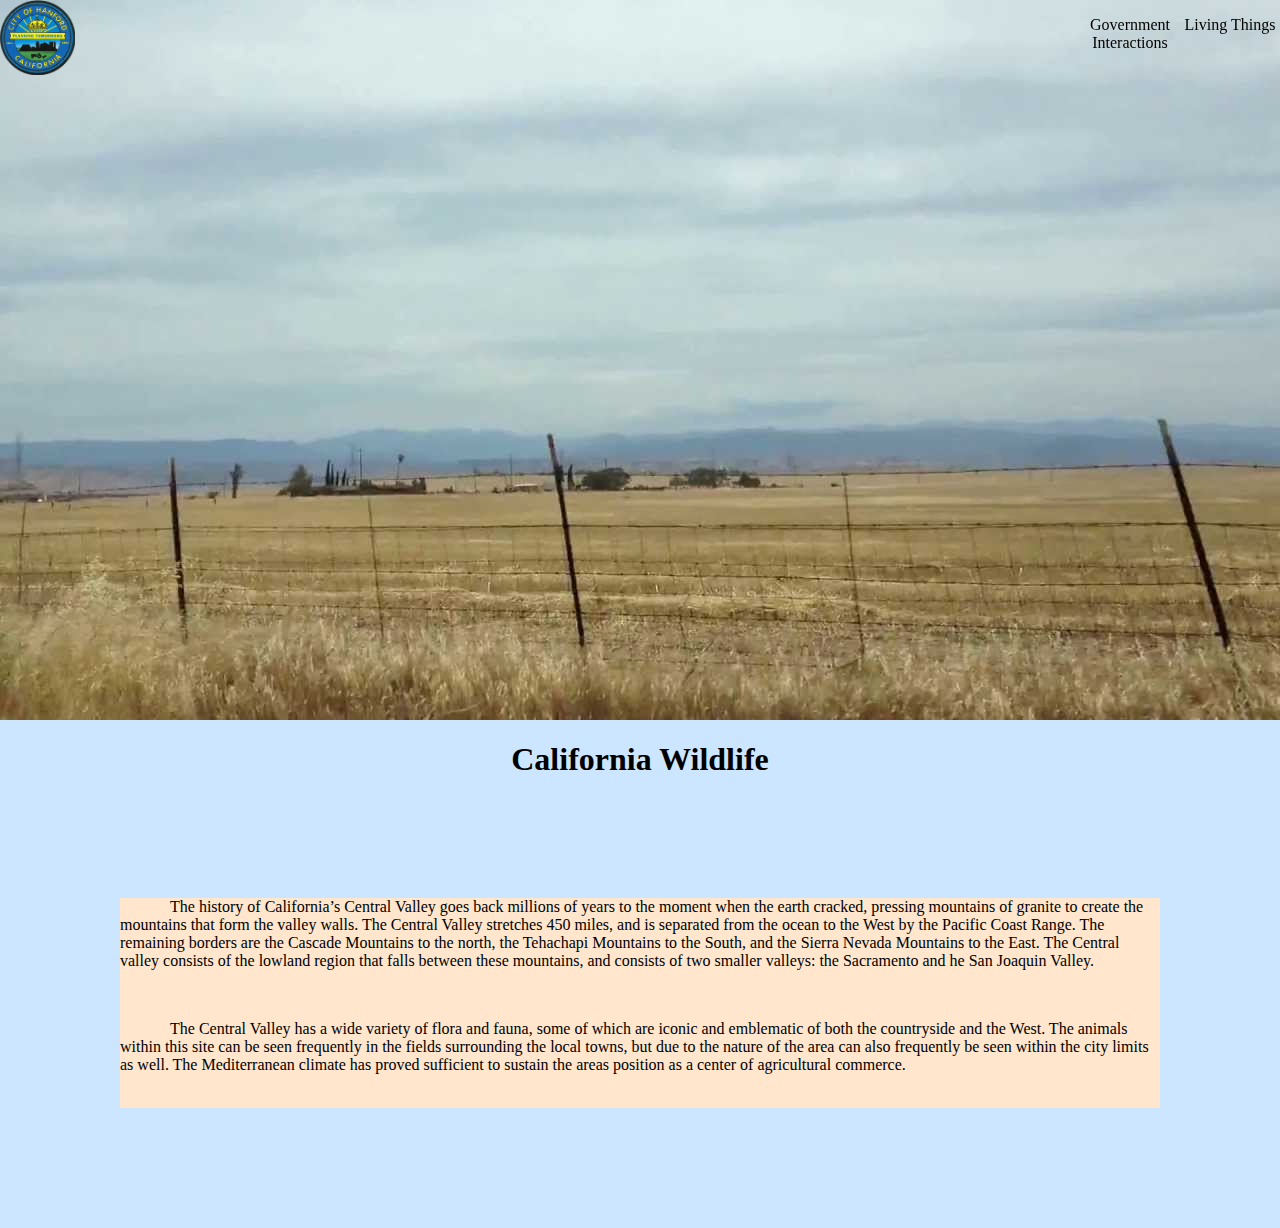
==== index.html @ e025f46c "created remaining links, started footer, not finished" ====
<html>
  <head>
      <title>Animals of the Ecosystem</title>
      <meta charset="utf-8">
      <meta name="viewport" content="width=device-width, initial scale=1.0">
      <link rel="stylesheet" href="styles.css" type="text/css">
  </head>
<!-- end of head -->

<!-- start of nav bar -->
<section class="nav-container">
  <nav class="nav-bar">
    <img class="logo" src="images/city-seal.png" alt="logo" />
      <div class="dropdown-box">
        <p>Living Things</p>
          <ul class="nav-list">
            <li class="nav-item">
              <a class="nav-button" href="flora.html" target="_blank">Flora</a>
            </li>
            <li class="nav-item">
              <a class="nav-button" href="fauna.html" target="_blank">Fauna</a>
            </li>
          </ul>
      </div>
    <div class="dropdown-box">
      <p>Government Interactions</p>
        <ul class="nav-list">
          <li class="nav-item">
            <a class="nav-button" href="policing.html" target="_blank">Policing</a>
          </li>
          <li class="nav-item">
            <a class="nav-button" href="water.html" target="_blank">Water</a>
          </li>
          <li class="nav-item">
            <a class="nav-button" href="fire-Fighting.html" target="_blank">Fire-fighting</a>
          </li>
        </ul>
    </div>
  </nav>
</section>
<!-- end of nav bar -->
<!--beginning of hero image--->
<body>
  <img class="hero" src="images/countryside2.jpg" alt="countryside" />
  <h1 class="headline">
    California Wildlife
  </h1>
<!---end of hero image --->

<!---start of introduction paragraph--->
<section class="text-box">
  <p>
  The history of California’s Central Valley goes back millions of years to the moment when the earth cracked, pressing mountains of granite to create the mountains that form the valley walls. The Central Valley stretches 450 miles, and is separated from the ocean to the West by the Pacific Coast Range. The remaining borders are the Cascade Mountains to the north, the Tehachapi Mountains to the South, and the Sierra Nevada Mountains to the East. The Central valley consists of the lowland region that falls between these mountains, and consists of two smaller valleys: the Sacramento and he San Joaquin Valley.
  </p>
    <br>
  <p>The Central Valley has a wide variety of flora and fauna, some of which are iconic and emblematic of both the countryside and the West. The animals within this site can be seen frequently in the fields surrounding the local towns, but due to the nature of the area can also frequently be seen within the city limits as well. The Mediterranean climate has proved sufficient to sustain the areas position as a center of agricultural commerce.
  </p>
    <br>
</section>
<!---end of introduction paragraph--->
</body>

<footer class="footer">
  <section>

  </section>
</footer>
</html>
---- styles.css ----
body{
margin: 0;
background-color: #cce6ff

}
/****start of navigation css****/
.logo{
height: 100%;
float: left;
}

.nav-container{
width: 100%;
background-color: inherit
}

.nav-bar{
height: 75px;
text-align: center;
position: Fixed;
top: 0;
left: 0;
right: 0;
z-index: 1;
}

.nav-list {
  float: right;
  list-syle: none;
  visibility: hidden;
  width: 60px;
  position: absolute;
  top: -70px;
  opacity: 0;
  margin-top: 70px;
  transition: all .24s;
  background: #cce6ff;
}

.nav-item{
  margin-right: 15px;
  margin-top: 10px;
  list-style: none;
}

.nav-button{
text-decoration: none;
color: black;
}

.dropdown-box{
    height: 100%;
    width: 100px;
    float: right;
    text-align: center;
}

.dropdown-box:hover p {
 display: none;
}

.dropdown-box:hover .nav-list{
  visibility: visible;
  opacity: 1;
  top: -35px;
}


/****end of navigation css****/

/***start of hero image***/
.hero{
  margin-top: 75px;
  display: block;
  margin: auto;
}
/***end of hero image***/
/***start of intro paragraph***/
.headline{
  text-align: center;
}

.text-box{
  border: 1px 000000;
  text-indent: 50px;
  margin: 120px;
  background-color: #ffe6cc
}
/*** end of intro paragraph***/

/***start of footer***/
.footer{

}
/***end of footer***/

/***helper classes***/
.left{
  float: left;
}

.right{
  float: right;
}

.center{
  text-align: center;
}
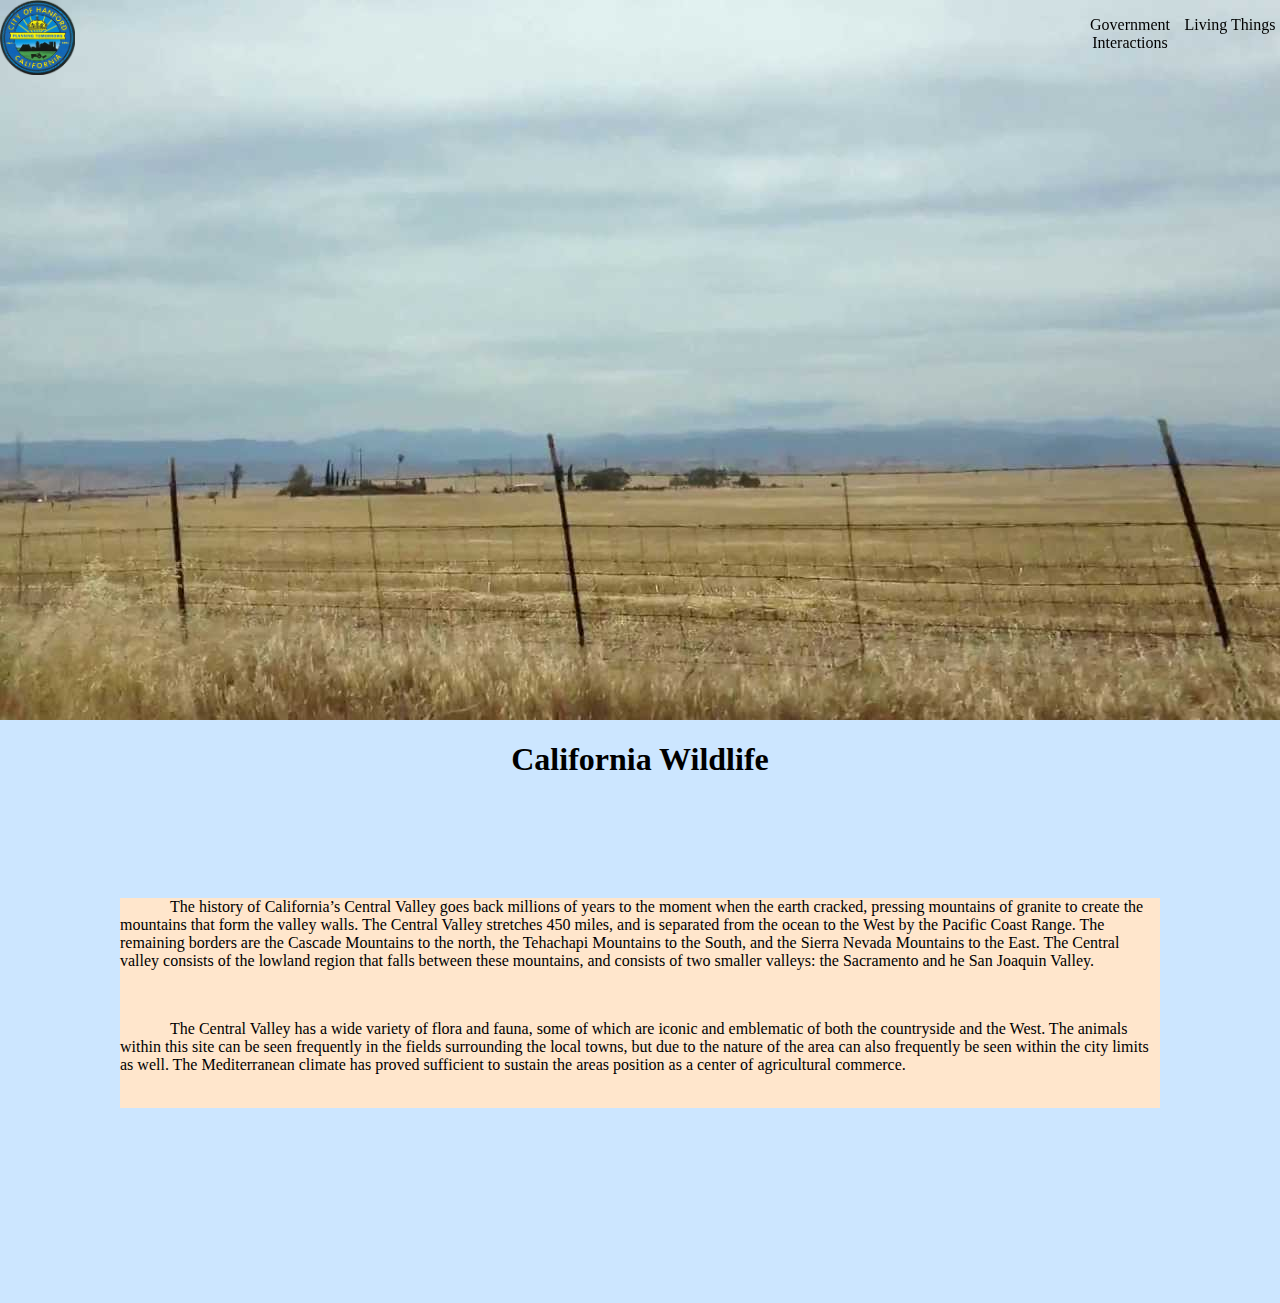
==== commit ffa85b70: "added footer details in css" ====
--- a/index.html
+++ b/index.html
@@ -1,6 +1,6 @@
 <html>
   <head>
-      <title>Animals of the Ecosystem</title>
+      <title>The Central Valley Ecosystem</title>
       <meta charset="utf-8">
       <meta name="viewport" content="width=device-width, initial scale=1.0">
       <link rel="stylesheet" href="styles.css" type="text/css">
--- a/styles.css
+++ b/styles.css
@@ -90,11 +90,12 @@
 
 /***start of footer***/
 .footer{
-
+width: 100%;
+height: 75px;
 }
 /***end of footer***/
 
-/***helper classes***/
+/***helper c;lasses***/
 .left{
   float: left;
 }
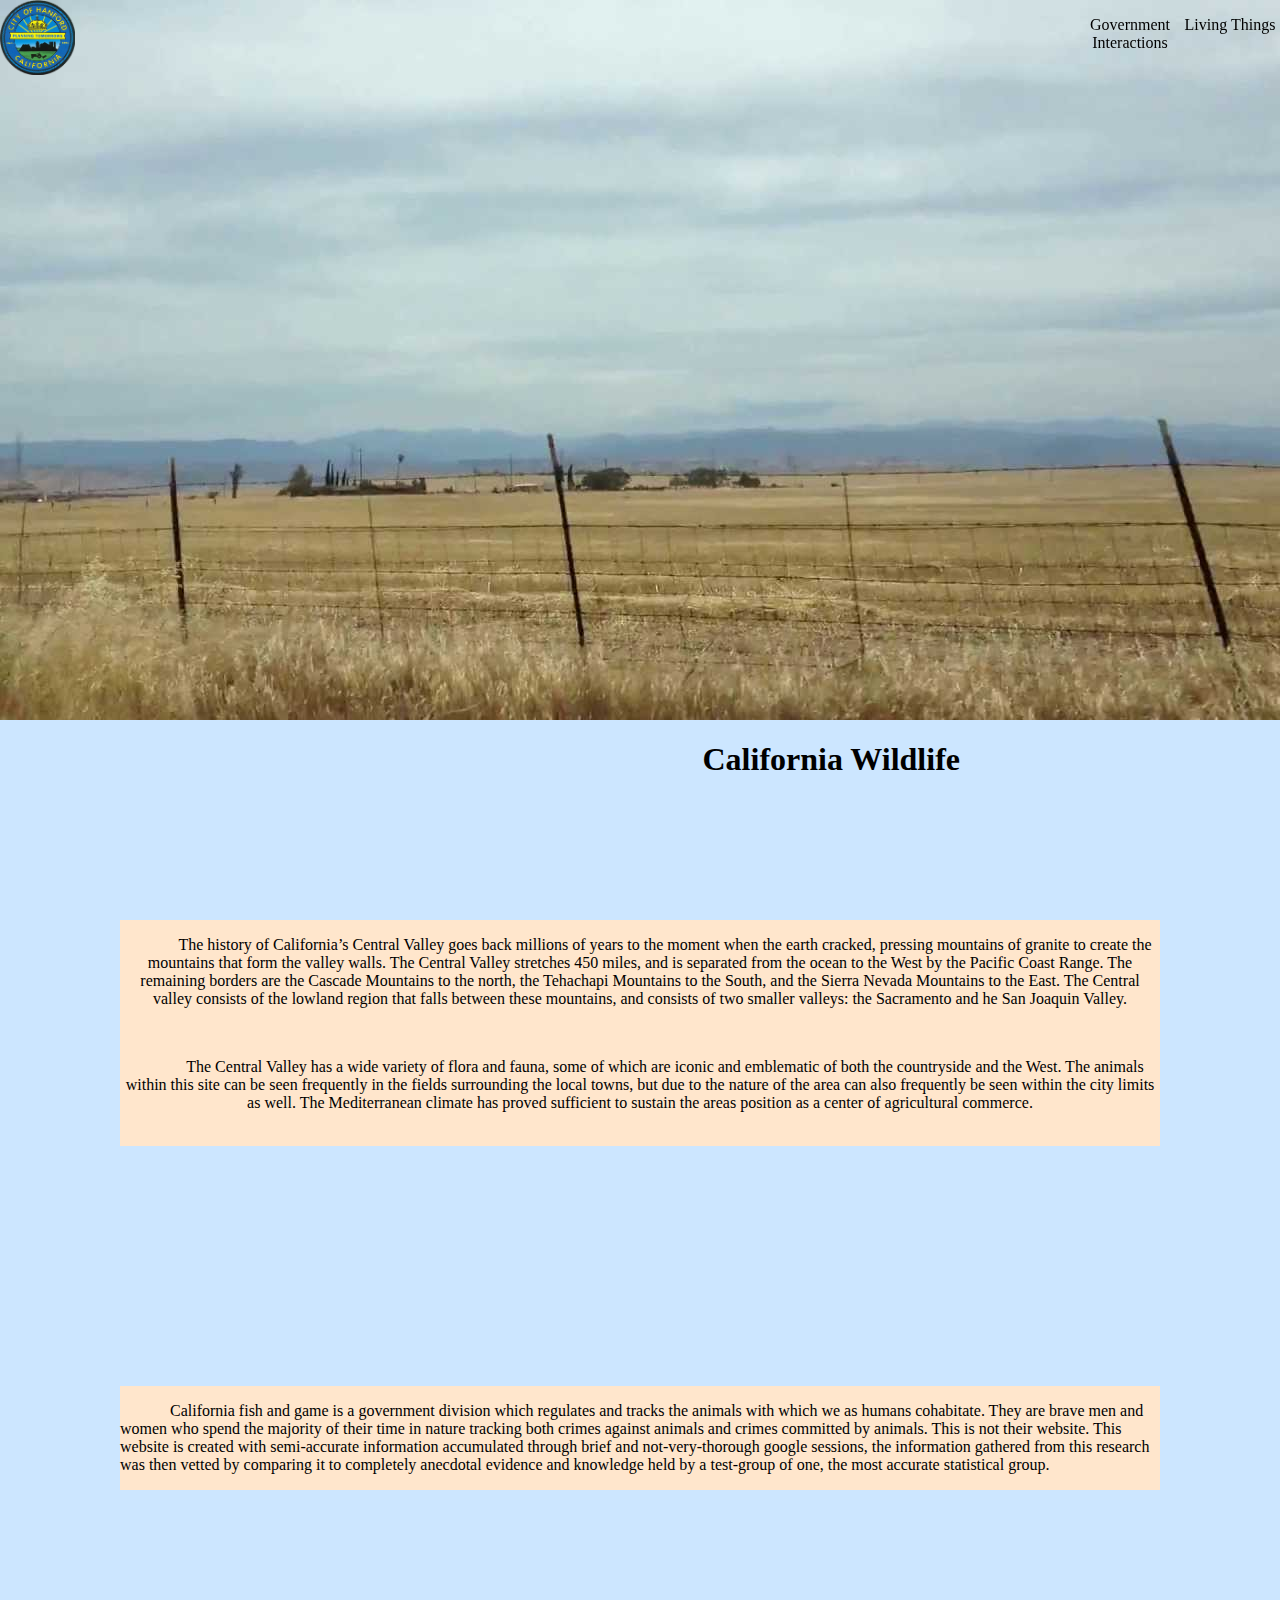
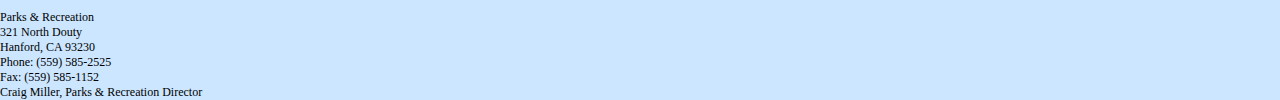
==== commit 3198aea8: "changed layout of front page" ====
--- a/index.html
+++ b/index.html
@@ -42,13 +42,13 @@
 <!--beginning of hero image--->
 <body>
   <img class="hero" src="images/countryside2.jpg" alt="countryside" />
-  <h1 class="headline">
+  <h1 class="headline right">
     California Wildlife
   </h1>
 <!---end of hero image --->
 
 <!---start of introduction paragraph--->
-<section class="text-box">
+<section class="text-box right headline">
   <p>
   The history of California’s Central Valley goes back millions of years to the moment when the earth cracked, pressing mountains of granite to create the mountains that form the valley walls. The Central Valley stretches 450 miles, and is separated from the ocean to the West by the Pacific Coast Range. The remaining borders are the Cascade Mountains to the north, the Tehachapi Mountains to the South, and the Sierra Nevada Mountains to the East. The Central valley consists of the lowland region that falls between these mountains, and consists of two smaller valleys: the Sacramento and he San Joaquin Valley.
   </p>
@@ -57,12 +57,22 @@
   </p>
     <br>
 </section>
+<section class="left text-box">
+  <p>
+    California fish and game is a government division which regulates and tracks the animals with which we as humans cohabitate. They are brave men and women who spend the majority of their time in nature tracking both crimes against animals and crimes committed by animals. This is not their website. This website is created with semi-accurate information accumulated through brief and not-very-thorough google sessions, the information gathered from this research was then vetted by comparing it to completely anecdotal evidence and knowledge held by a test-group of one, the most accurate statistical group.
+  </p>
+</section>
 <!---end of introduction paragraph--->
 </body>
 
 <footer class="footer">
-  <section>
-
+  <section class="left">
+    Parks & Recreation<br>
+    321 North Douty<br>
+    Hanford, CA 93230<br>
+    Phone: (559) 585-2525<br>
+    Fax: (559) 585-1152<br>
+    Craig Miller, Parks & Recreation Director
   </section>
 </footer>
 </html>
--- a/styles.css
+++ b/styles.css
@@ -78,6 +78,7 @@
 /***start of intro paragraph***/
 .headline{
   text-align: center;
+  margin-right: 25%;
 }
 
 .text-box{
@@ -92,6 +93,7 @@
 .footer{
 width: 100%;
 height: 75px;
+font-size: 12px;
 }
 /***end of footer***/
 
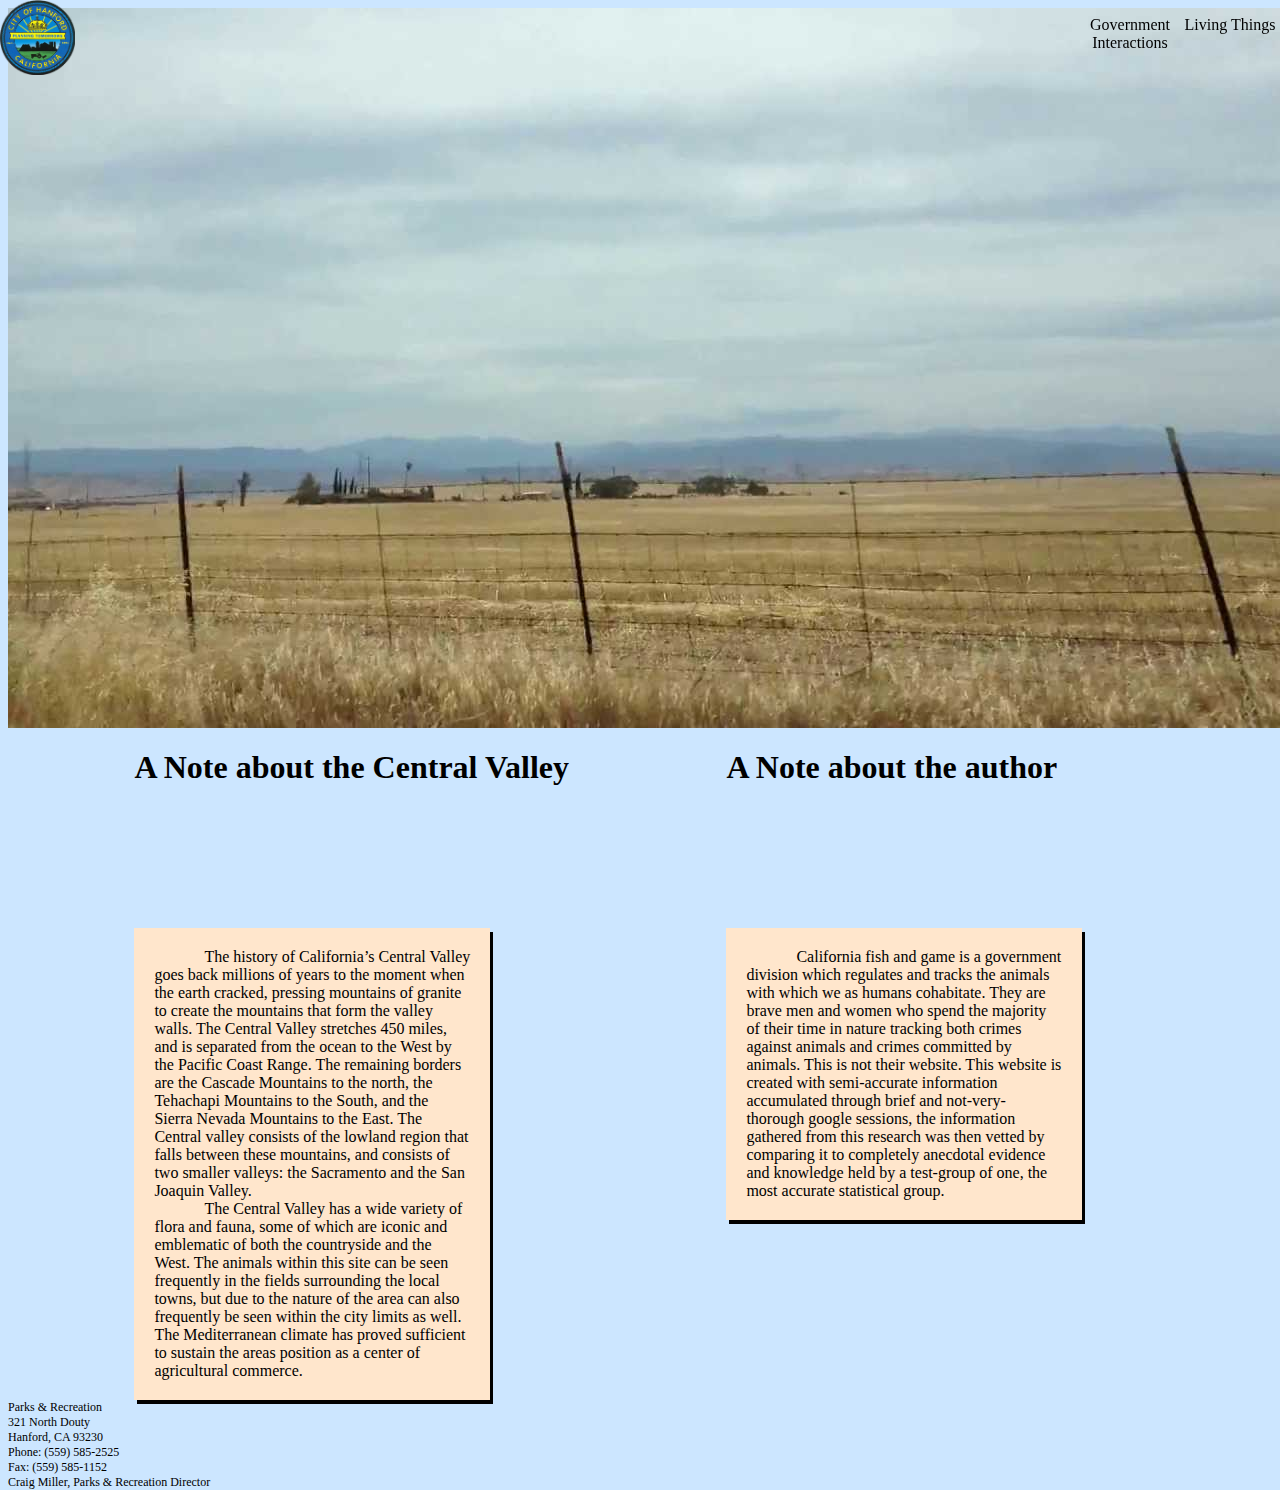
==== commit 70283669: "created 2nd text box; basic html for water page" ====
--- a/index.html
+++ b/index.html
@@ -42,25 +42,31 @@
 <!--beginning of hero image--->
 <body>
   <img class="hero" src="images/countryside2.jpg" alt="countryside" />
-  <h1 class="headline right">
-    California Wildlife
+  <div>
+    <h1 class="headline right m-right">
+    A Note about the author
   </h1>
+  <h1 class="headline left m-left">
+      A Note about the Central Valley
+  </h1>
+</div>
+<div>
+
+</div>
 <!---end of hero image --->
 
 <!---start of introduction paragraph--->
-<section class="text-box right headline">
-  <p>
-  The history of California’s Central Valley goes back millions of years to the moment when the earth cracked, pressing mountains of granite to create the mountains that form the valley walls. The Central Valley stretches 450 miles, and is separated from the ocean to the West by the Pacific Coast Range. The remaining borders are the Cascade Mountains to the north, the Tehachapi Mountains to the South, and the Sierra Nevada Mountains to the East. The Central valley consists of the lowland region that falls between these mountains, and consists of two smaller valleys: the Sacramento and he San Joaquin Valley.
-  </p>
-    <br>
-  <p>The Central Valley has a wide variety of flora and fauna, some of which are iconic and emblematic of both the countryside and the West. The animals within this site can be seen frequently in the fields surrounding the local towns, but due to the nature of the area can also frequently be seen within the city limits as well. The Mediterranean climate has proved sufficient to sustain the areas position as a center of agricultural commerce.
-  </p>
-    <br>
+<section class="text-background text-box left ">
+  <div >
+  The history of California’s Central Valley goes back millions of years to the moment when the earth cracked, pressing mountains of granite to create the mountains that form the valley walls. The Central Valley stretches 450 miles, and is separated from the ocean to the West by the Pacific Coast Range. The remaining borders are the Cascade Mountains to the north, the Tehachapi Mountains to the South, and the Sierra Nevada Mountains to the East. The Central valley consists of the lowland region that falls between these mountains, and consists of two smaller valleys: the Sacramento and the San Joaquin Valley.
+</div>
+  <div>The Central Valley has a wide variety of flora and fauna, some of which are iconic and emblematic of both the countryside and the West. The animals within this site can be seen frequently in the fields surrounding the local towns, but due to the nature of the area can also frequently be seen within the city limits as well. The Mediterranean climate has proved sufficient to sustain the areas position as a center of agricultural commerce.
+  </div>
 </section>
-<section class="left text-box">
-  <p>
+<section class="text-background right text-box box-2">
+  <div>
     California fish and game is a government division which regulates and tracks the animals with which we as humans cohabitate. They are brave men and women who spend the majority of their time in nature tracking both crimes against animals and crimes committed by animals. This is not their website. This website is created with semi-accurate information accumulated through brief and not-very-thorough google sessions, the information gathered from this research was then vetted by comparing it to completely anecdotal evidence and knowledge held by a test-group of one, the most accurate statistical group.
-  </p>
+  </div>
 </section>
 <!---end of introduction paragraph--->
 </body>
--- a/styles.css
+++ b/styles.css
@@ -1,5 +1,5 @@
 body{
-margin: 0;
+
 background-color: #cce6ff
 
 }
@@ -77,15 +77,35 @@
 /***end of hero image***/
 /***start of intro paragraph***/
 .headline{
-  text-align: center;
-  margin-right: 25%;
+  display: inline;
+
 }
 
 .text-box{
-  border: 1px 000000;
   text-indent: 50px;
-  margin: 120px;
-  background-color: #ffe6cc
+  margin-top: 120px;
+  margin-left: 10%;
+  height: 30%%;
+  width: 25%;
+  z-index: 1
+}
+
+.text-background{
+  background-color: #ffe6cc;
+  padding: 20px;
+  z-index: -1;
+  box-shadow: 3px 4px;
+}
+
+.box-2{
+  margin-right: 15%;
+}
+.m-right{
+  margin-right: 17%;
+}
+
+.m-left{
+margin-left: 10%;
 }
 /*** end of intro paragraph***/
 
@@ -94,6 +114,7 @@
 width: 100%;
 height: 75px;
 font-size: 12px;
+clear: both;
 }
 /***end of footer***/
 
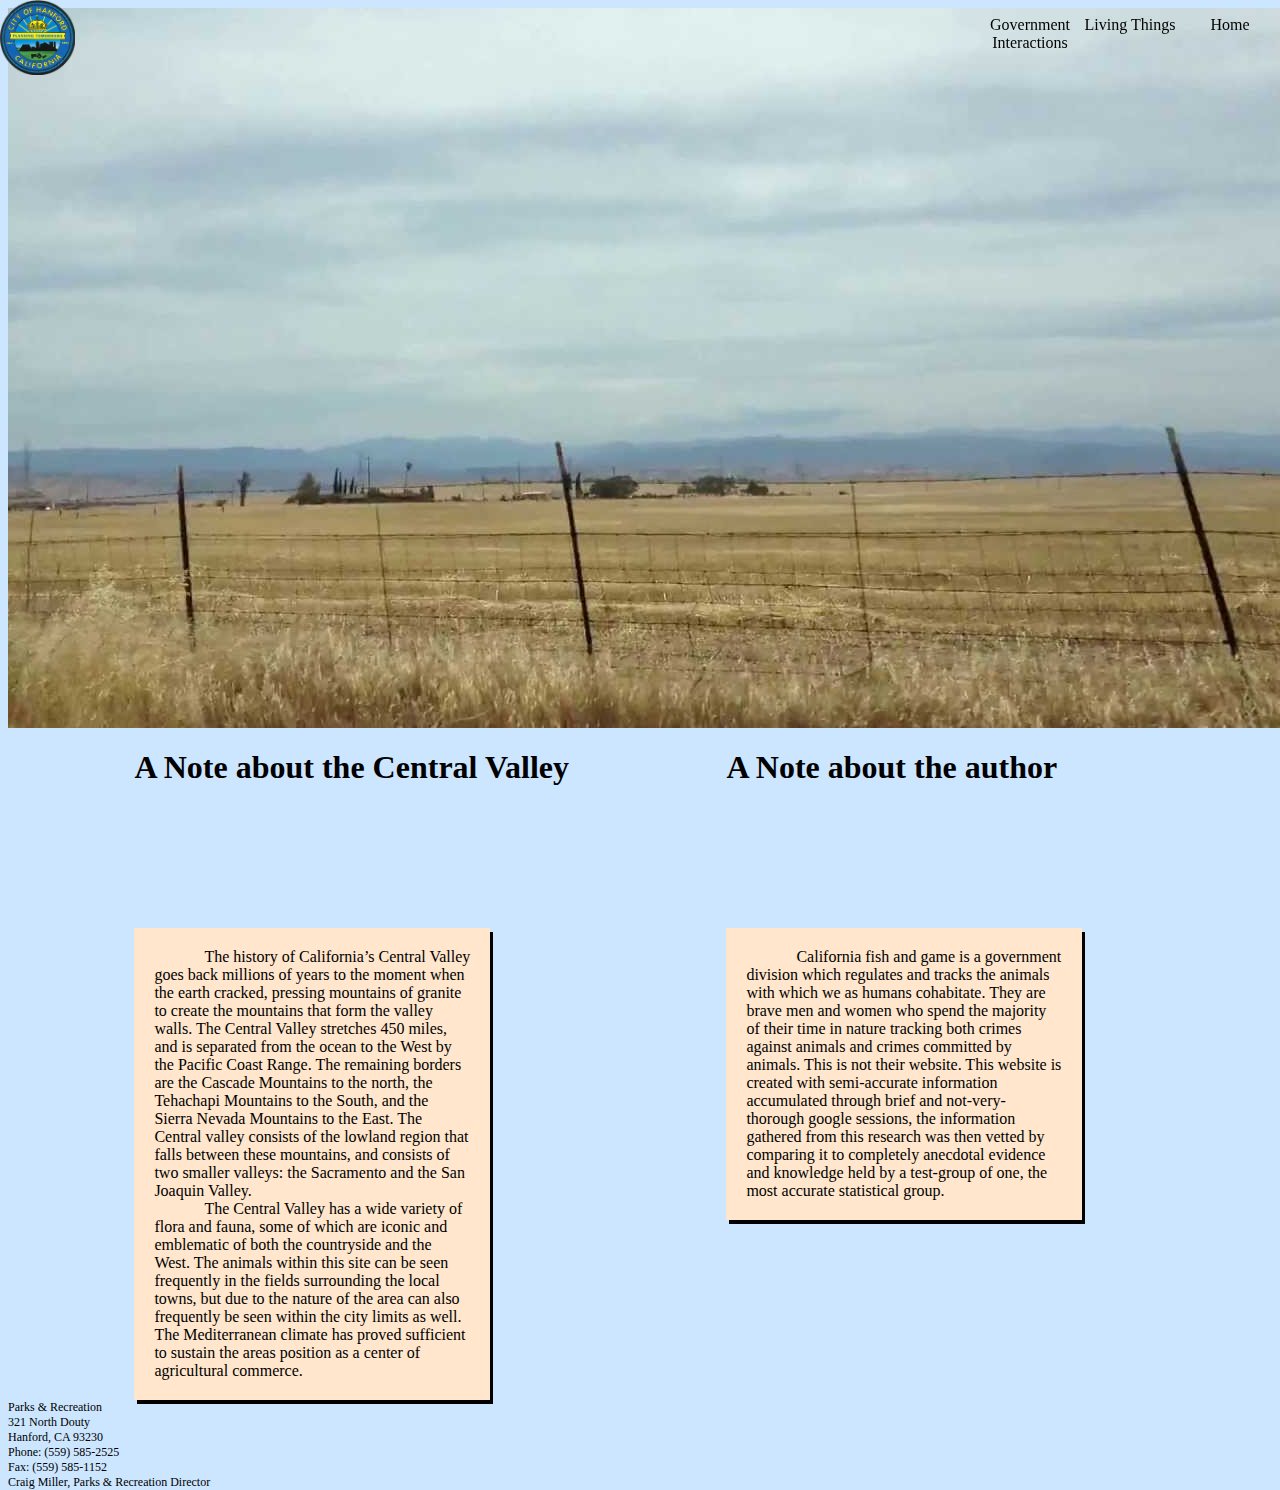
==== commit d5a67e84: "added home button, finished droplets, added water footer" ====
--- a/index.html
+++ b/index.html
@@ -11,6 +11,14 @@
 <section class="nav-container">
   <nav class="nav-bar">
     <img class="logo" src="images/city-seal.png" alt="logo" />
+    <div class="dropdown-box">
+      <p>Home</p>
+      <ul class="nav-list">
+        <li class="nav-item">
+          <a class="nav-button" href="index.html" target="_blank">Home</a>
+        </li>
+      </ul>
+    </div>
       <div class="dropdown-box">
         <p>Living Things</p>
           <ul class="nav-list">
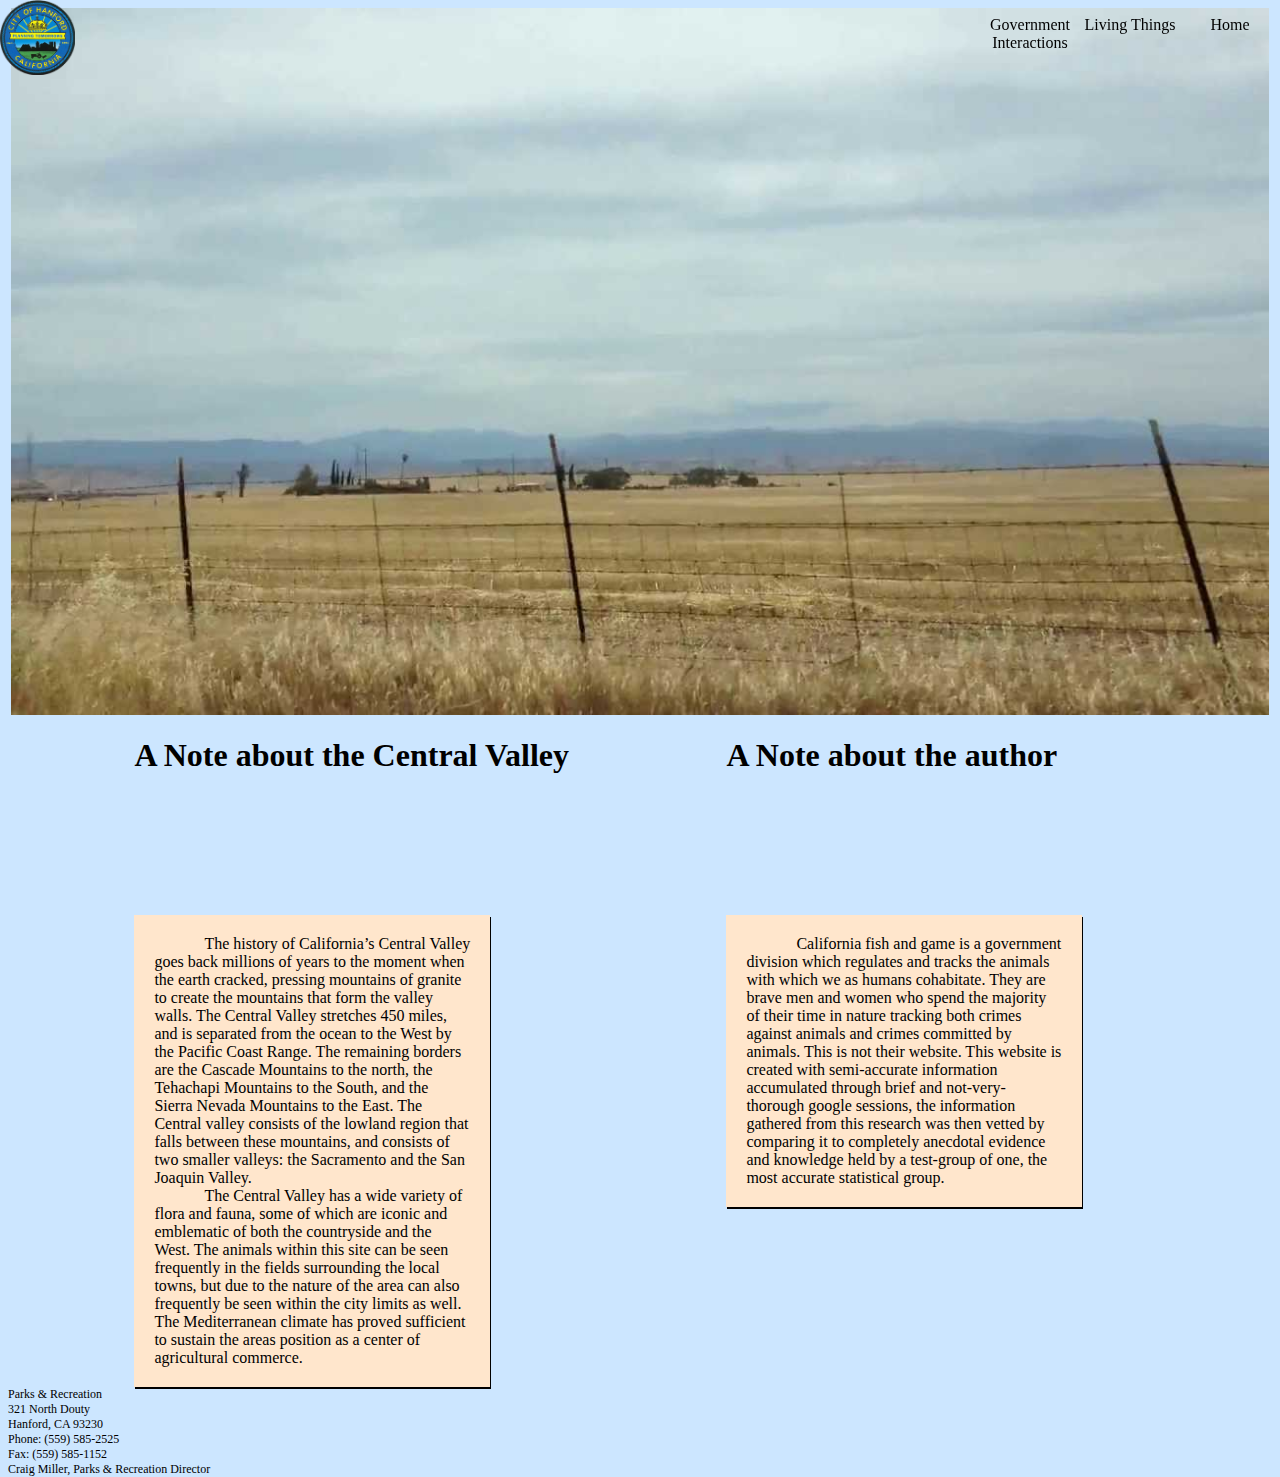
==== commit cf1d5351: "completed flora and fauna pages; flora still offset slightly" ====
--- a/index.html
+++ b/index.html
@@ -15,7 +15,7 @@
       <p>Home</p>
       <ul class="nav-list">
         <li class="nav-item">
-          <a class="nav-button" href="index.html" target="_blank">Home</a>
+          <a class="nav-button" href="index.html" target="_self">Home</a>
         </li>
       </ul>
     </div>
@@ -23,10 +23,10 @@
         <p>Living Things</p>
           <ul class="nav-list">
             <li class="nav-item">
-              <a class="nav-button" href="flora.html" target="_blank">Flora</a>
+              <a class="nav-button" href="flora.html" target="_self">Flora</a>
             </li>
             <li class="nav-item">
-              <a class="nav-button" href="fauna.html" target="_blank">Fauna</a>
+              <a class="nav-button" href="fauna.html" target="_self">Fauna</a>
             </li>
           </ul>
       </div>
@@ -34,13 +34,13 @@
       <p>Government Interactions</p>
         <ul class="nav-list">
           <li class="nav-item">
-            <a class="nav-button" href="policing.html" target="_blank">Policing</a>
+            <a class="nav-button" href="policing.html" target="_self">Policing</a>
           </li>
           <li class="nav-item">
-            <a class="nav-button" href="water.html" target="_blank">Water</a>
+            <a class="nav-button" href="water.html" target="_self">Water</a>
           </li>
           <li class="nav-item">
-            <a class="nav-button" href="fire-Fighting.html" target="_blank">Fire-fighting</a>
+            <a class="nav-button" href="fire-Fighting.html" target="_self">Fire-fighting</a>
           </li>
         </ul>
     </div>
@@ -65,7 +65,7 @@
 
 <!---start of introduction paragraph--->
 <section class="text-background text-box left ">
-  <div >
+  <div>
   The history of California’s Central Valley goes back millions of years to the moment when the earth cracked, pressing mountains of granite to create the mountains that form the valley walls. The Central Valley stretches 450 miles, and is separated from the ocean to the West by the Pacific Coast Range. The remaining borders are the Cascade Mountains to the north, the Tehachapi Mountains to the South, and the Sierra Nevada Mountains to the East. The Central valley consists of the lowland region that falls between these mountains, and consists of two smaller valleys: the Sacramento and the San Joaquin Valley.
 </div>
   <div>The Central Valley has a wide variety of flora and fauna, some of which are iconic and emblematic of both the countryside and the West. The animals within this site can be seen frequently in the fields surrounding the local towns, but due to the nature of the area can also frequently be seen within the city limits as well. The Mediterranean climate has proved sufficient to sustain the areas position as a center of agricultural commerce.
--- a/styles.css
+++ b/styles.css
@@ -65,14 +65,14 @@
   top: -35px;
 }
 
-
 /****end of navigation css****/
 
 /***start of hero image***/
 .hero{
-  margin-top: 75px;
+  margin-top: 90px;
   display: block;
   margin: auto;
+  height: 80%;
 }
 /***end of hero image***/
 /***start of intro paragraph***/
@@ -94,7 +94,7 @@
   background-color: #ffe6cc;
   padding: 20px;
   z-index: -1;
-  box-shadow: 3px 4px;
+  box-shadow: 1px 2px;
 }
 
 .box-2{
@@ -115,6 +115,7 @@
 height: 75px;
 font-size: 12px;
 clear: both;
+margin-top: 15%;
 }
 /***end of footer***/
 
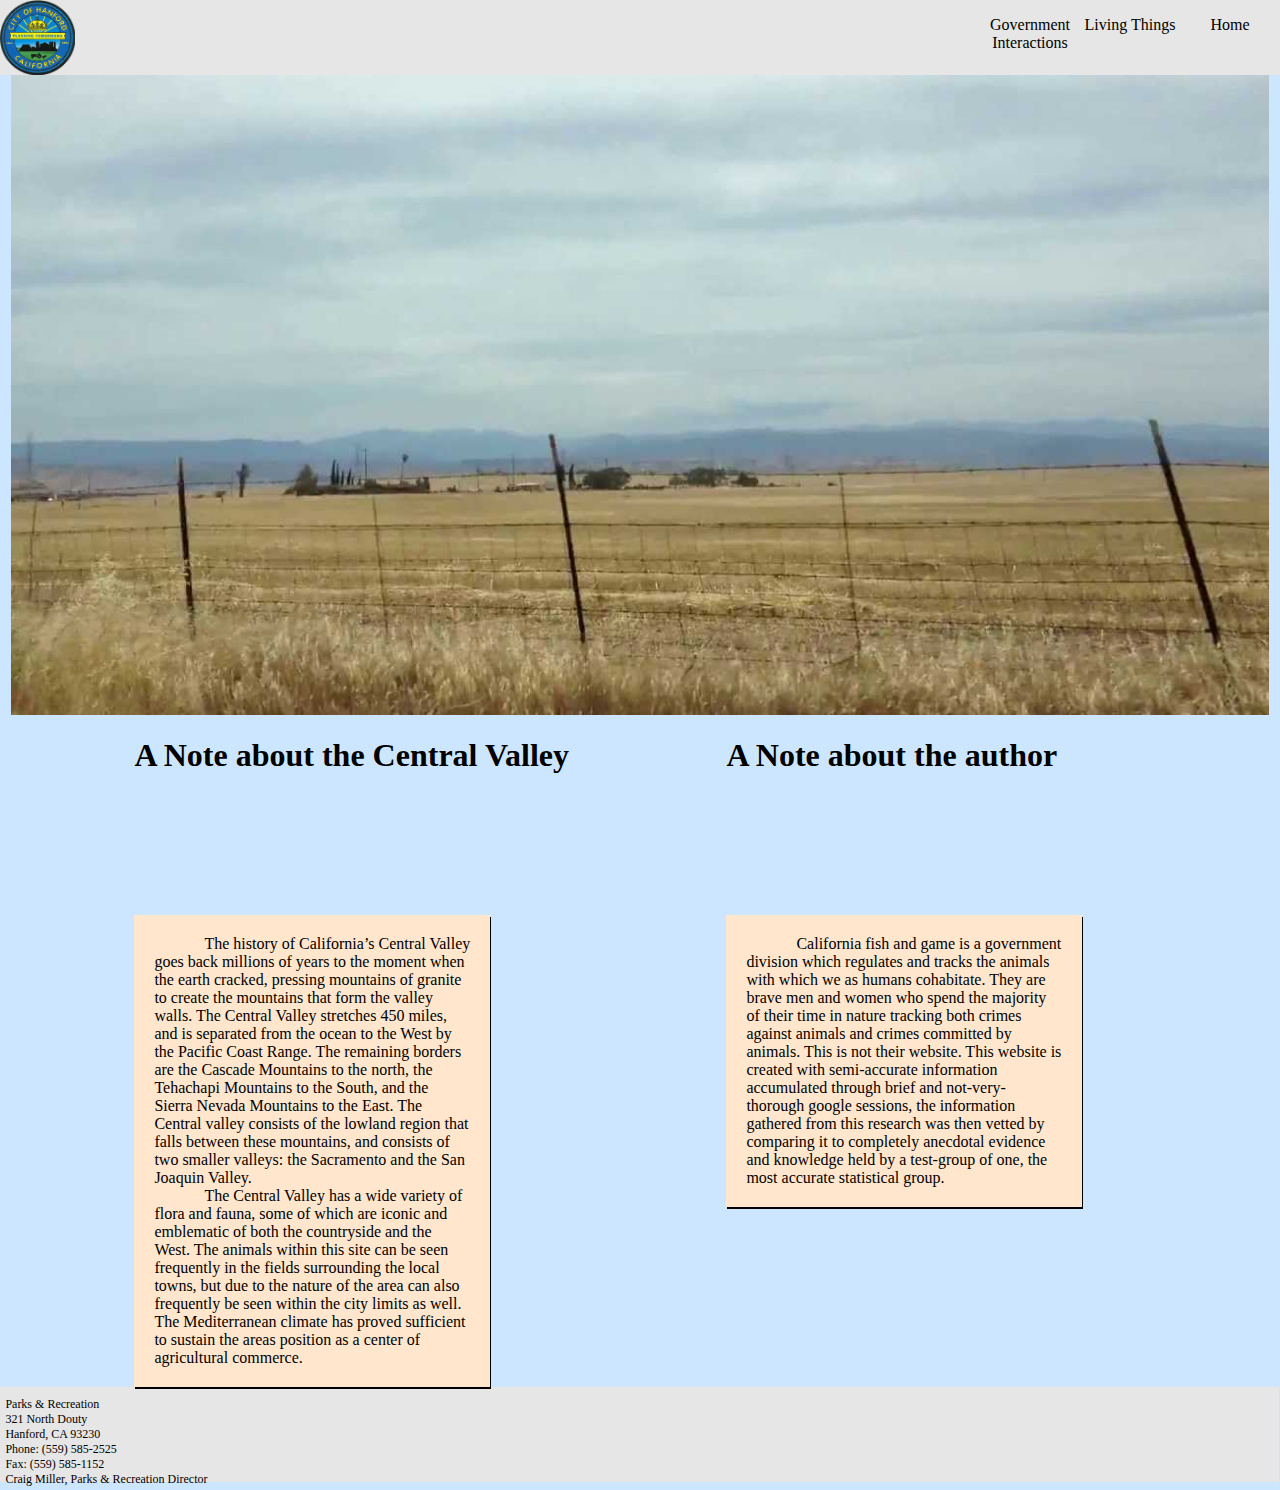
==== commit c9c9777c: "finished everyhing except fire-fighting" ====
--- a/index.html
+++ b/index.html
@@ -3,7 +3,7 @@
       <title>The Central Valley Ecosystem</title>
       <meta charset="utf-8">
       <meta name="viewport" content="width=device-width, initial scale=1.0">
-      <link rel="stylesheet" href="styles.css" type="text/css">
+      <link rel="stylesheet" href="css/styles.css" type="text/css">
   </head>
 <!-- end of head -->
 
@@ -16,6 +16,9 @@
       <ul class="nav-list">
         <li class="nav-item">
           <a class="nav-button" href="index.html" target="_self">Home</a>
+        </li>
+        <li class="nav-item">
+          <a class="nav-button" href="contact.html" target="_self">Contact Us</a>
         </li>
       </ul>
     </div>
@@ -33,9 +36,6 @@
     <div class="dropdown-box">
       <p>Government Interactions</p>
         <ul class="nav-list">
-          <li class="nav-item">
-            <a class="nav-button" href="policing.html" target="_self">Policing</a>
-          </li>
           <li class="nav-item">
             <a class="nav-button" href="water.html" target="_self">Water</a>
           </li>
--- a/css/styles.css
+++ b/css/styles.css
@@ -0,0 +1,137 @@
+body{
+
+background-color: #cce6ff
+
+}
+/****start of navigation css****/
+.logo{
+height: 100%;
+float: left;
+}
+
+.nav-container{
+width: 100%;
+background-color: #e6e6e6
+}
+
+.nav-bar{
+background-color:#e6e6e6 ;
+height: 75px;
+text-align: center;
+position: Fixed;
+top: 0;
+left: 0;
+right: 0;
+z-index: 1;
+}
+
+.nav-list {
+  float: right;
+  list-syle: none;
+  visibility: hidden;
+  width: 60px;
+  position: absolute;
+  top: -70px;
+  opacity: 0;
+  margin-top: 70px;
+  transition: all .24s;
+  background: #e6e6e6;
+}
+
+.nav-item{
+  margin-right: 15px;
+  margin-top: 10px;
+  list-style: none;
+}
+
+.nav-button{
+text-decoration: none;
+color: black;
+}
+
+.dropdown-box{
+    height: 100%;
+    width: 100px;
+    float: right;
+    text-align: center;
+}
+
+.dropdown-box:hover p {
+ display: none;
+}
+
+.dropdown-box:hover .nav-list{
+  visibility: visible;
+  opacity: 1;
+  top: -35px;
+}
+
+/****end of navigation css****/
+
+/***start of hero image***/
+.hero{
+  margin-top: 90px;
+  display: block;
+  margin: auto;
+  height: 80%;
+}
+/***end of hero image***/
+/***start of intro paragraph***/
+.headline{
+  display: inline;
+
+}
+
+.text-box{
+  text-indent: 50px;
+  margin-top: 120px;
+  margin-left: 10%;
+  height: 30%%;
+  width: 25%;
+  z-index: 1
+}
+
+.text-background{
+  background-color: #ffe6cc;
+  padding: 20px;
+  z-index: -1;
+  box-shadow: 1px 2px;
+}
+
+.box-2{
+  margin-right: 15%;
+}
+.m-right{
+  margin-right: 17%;
+}
+
+.m-left{
+margin-left: 10%;
+}
+/*** end of intro paragraph***/
+
+/***start of footer***/
+.footer{
+width: 100%;
+height: 75px;
+font-size: 12px;
+clear: both;
+margin-top: 15%;
+background-color: #e6e6e6;
+padding: 10px;
+margin-left: -1%; 
+}
+/***end of footer***/
+
+/***helper c;lasses***/
+.left{
+  float: left;
+}
+
+.right{
+  float: right;
+}
+
+.center{
+  text-align: center;
+}
